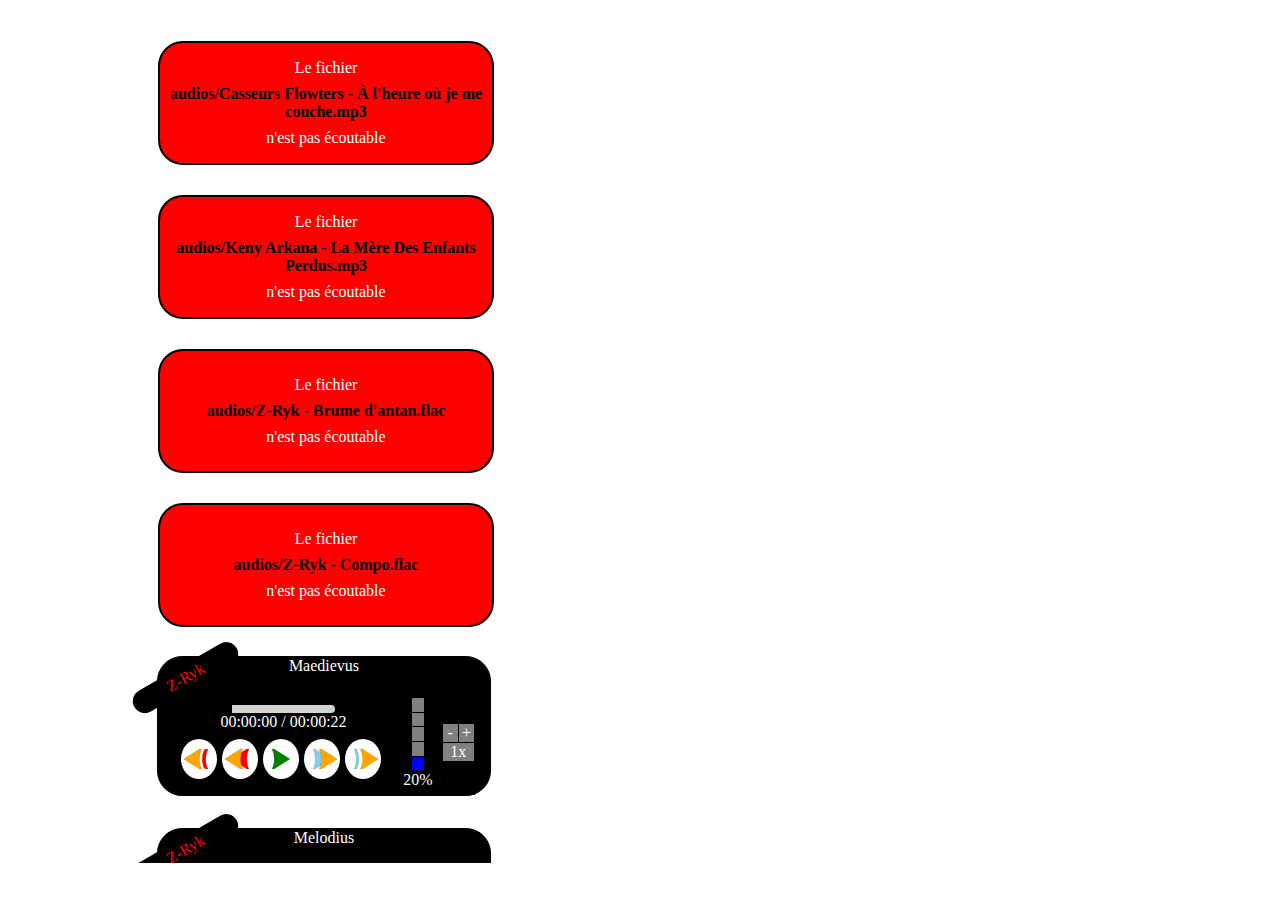
==== index.html @ 06283a5b ":memo: add info_bulle + manage vars" ====
<!DOCTYPE html>
<html lang="fr">

<head>
    <meta charset="UTF-8">
    <meta http-equiv="X-UA-Compatible" content="IE=edge">
    <meta name="viewport" content="width=device-width, initial-scale=1.0">
    <title>Zik Lector</title>
    <script src="scripts/utils.js"></script>
</head>

<body>
    <script type="text/javascript">
        var lecteur = new Lecteur();
        Lecteur.useStyleProgressBar(true);
        Lecteur.setColorTime([
            "blue",
            "green",
            "yellow",
            "red"
        ]);
        lecteur.addRecord("audios/Casseurs Flowters - À l'heure où je me couche.mp3");
        lecteur.addRecord("audios/Keny Arkana - La Mère Des Enfants Perdus.mp3");
        lecteur.addRecord("audios/Z-Ryk - Brume d'antan.flac");
        lecteur.addRecord("audios/Z-Ryk - Compo.flac");
        lecteur.addRecord("audios/Z-Ryk - Maedievus.flac");
        lecteur.addRecord("audios/Z-Ryk - Melodius.flac");
        lecteur.addRecord("audios/Z-Ryk - Mi locura.flac");
        lecteur.addRecord("audios/Z-Ryk - Riff.flac");
        lecteur.addRecord("audios/Z-Ryk - Street Song.flac");
        lecteur.init();
    </script>
</body>

</html>
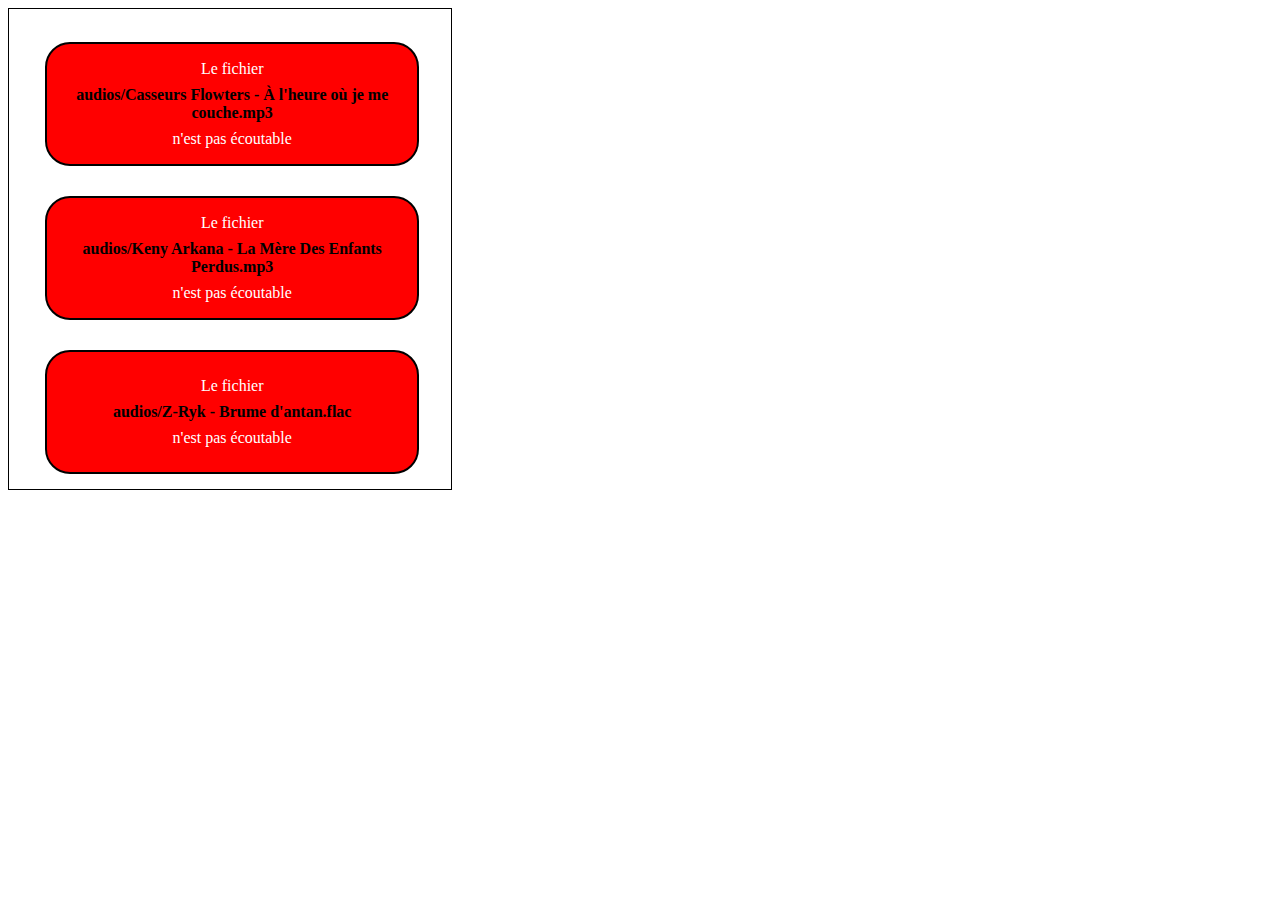
==== commit da0a496a: ":memo: refactor + add looping song" ====
--- a/index.html
+++ b/index.html
@@ -10,26 +10,28 @@
 </head>
 
 <body>
-    <script type="text/javascript">
-        var lecteur = new Lecteur();
-        Lecteur.useStyleProgressBar(true);
-        Lecteur.setColorTime([
-            "blue",
-            "green",
-            "yellow",
-            "red"
-        ]);
-        lecteur.addRecord("audios/Casseurs Flowters - À l'heure où je me couche.mp3");
-        lecteur.addRecord("audios/Keny Arkana - La Mère Des Enfants Perdus.mp3");
-        lecteur.addRecord("audios/Z-Ryk - Brume d'antan.flac");
-        lecteur.addRecord("audios/Z-Ryk - Compo.flac");
-        lecteur.addRecord("audios/Z-Ryk - Maedievus.flac");
-        lecteur.addRecord("audios/Z-Ryk - Melodius.flac");
-        lecteur.addRecord("audios/Z-Ryk - Mi locura.flac");
-        lecteur.addRecord("audios/Z-Ryk - Riff.flac");
-        lecteur.addRecord("audios/Z-Ryk - Street Song.flac");
-        lecteur.init();
-    </script>
+    <div style="border: 1px solid black;width: 35%;height: 30em;">
+        <script type="text/javascript">
+            var lecteur = new Lecteur();
+            Lecteur.useStyleProgressBar(true);
+            Lecteur.setColorTime([
+                "blue",
+                "green",
+                "yellow",
+                "red"
+            ]);
+            lecteur.addRecord("audios/Casseurs Flowters - À l'heure où je me couche.mp3");
+            lecteur.addRecord("audios/Keny Arkana - La Mère Des Enfants Perdus.mp3");
+            lecteur.addRecord("audios/Z-Ryk - Brume d'antan.flac");
+            lecteur.addRecord("audios/Z-Ryk - Compo.flac");
+            lecteur.addRecord("audios/Z-Ryk - Maedievus.flac");
+            lecteur.addRecord("audios/Z-Ryk - Melodius.flac");
+            lecteur.addRecord("audios/Z-Ryk - Mi locura.flac");
+            lecteur.addRecord("audios/Z-Ryk - Riff.flac");
+            lecteur.addRecord("audios/Z-Ryk - Street Song.flac");
+            lecteur.show();
+        </script>
+    </div>
 </body>
 
 </html>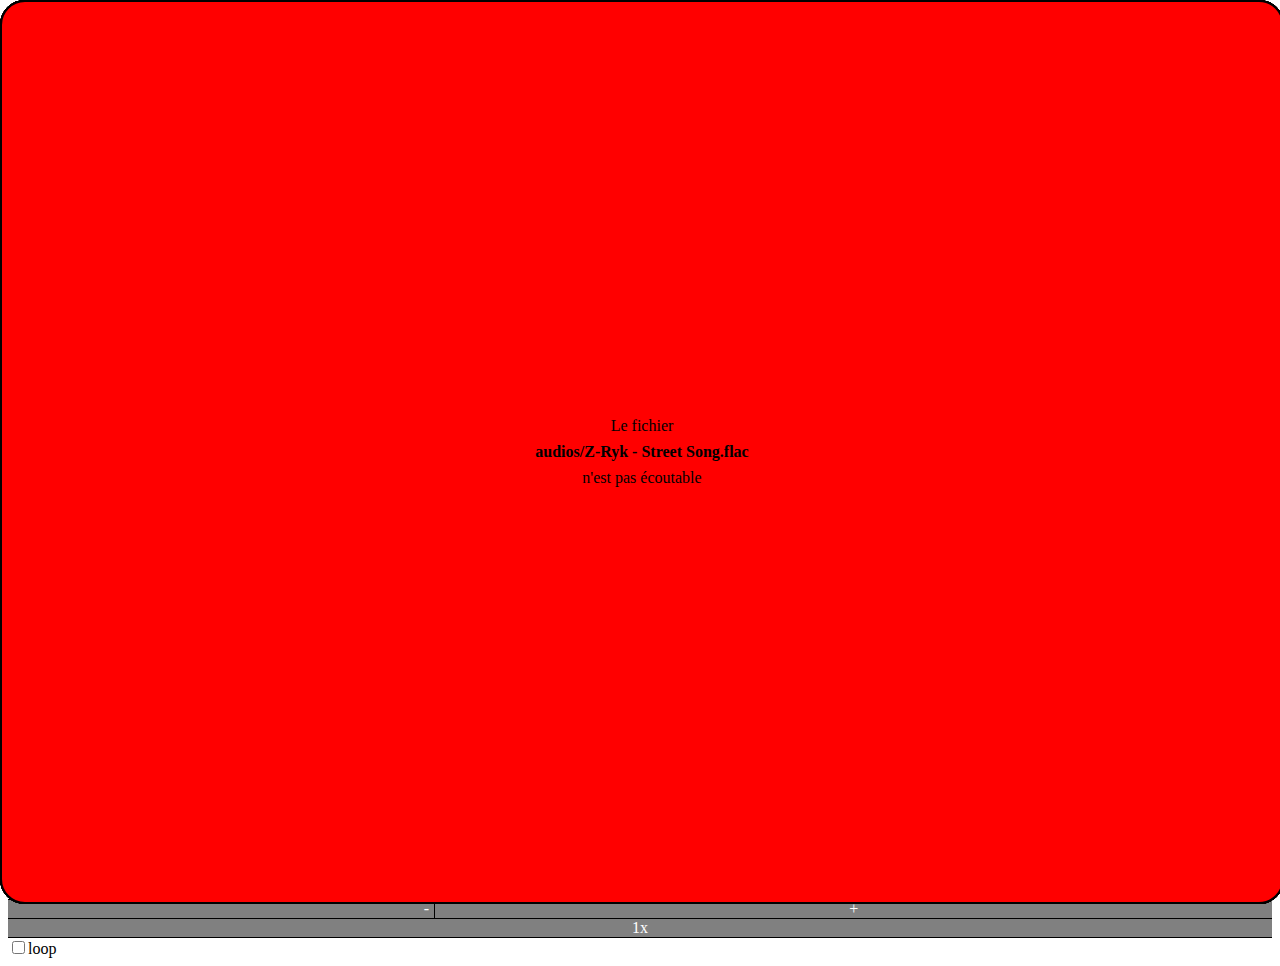
==== commit fb5f3859: "add record" ====
--- a/index.html
+++ b/index.html
@@ -10,28 +10,29 @@
 </head>
 
 <body>
-    <div style="border: 1px solid black;width: 35%;height: 30em;">
-        <script type="text/javascript">
-            var lecteur = new Lecteur();
-            Lecteur.useStyleProgressBar(true);
-            Lecteur.setColorTime([
-                "blue",
-                "green",
-                "yellow",
-                "red"
-            ]);
-            lecteur.addRecord("audios/Casseurs Flowters - À l'heure où je me couche.mp3");
-            lecteur.addRecord("audios/Keny Arkana - La Mère Des Enfants Perdus.mp3");
-            lecteur.addRecord("audios/Z-Ryk - Brume d'antan.flac");
-            lecteur.addRecord("audios/Z-Ryk - Compo.flac");
-            lecteur.addRecord("audios/Z-Ryk - Maedievus.flac");
-            lecteur.addRecord("audios/Z-Ryk - Melodius.flac");
-            lecteur.addRecord("audios/Z-Ryk - Mi locura.flac");
-            lecteur.addRecord("audios/Z-Ryk - Riff.flac");
-            lecteur.addRecord("audios/Z-Ryk - Street Song.flac");
-            lecteur.show();
-        </script>
+    <div id="ctnr">
+        <div id="audios"></div>
     </div>
+
+    <script type="text/javascript">
+        var lecteur = new Lecteur();
+        Lecteur.setColorTime([
+            "blue",
+            "green",
+            "yellow"
+        ]);
+        lecteur.addRecord("audios/Casseurs Flowters - À l'heure où je me couche.mp3");
+        lecteur.addRecord("audios/Keny Arkana - La Mère Des Enfants Perdus.mp3");
+	lecteur.addRecord("audios/Générique - Arsène Lupin.mp3");
+        lecteur.addRecord("audios/Z-Ryk - Brume d'antan.flac");
+        lecteur.addRecord("audios/Z-Ryk - Compo.flac");
+        lecteur.addRecord("audios/Z-Ryk - Maedievus.flac");
+        lecteur.addRecord("audios/Z-Ryk - Melodius.flac");
+        lecteur.addRecord("audios/Z-Ryk - Mi locura.flac");
+        lecteur.addRecord("audios/Z-Ryk - Riff.flac");
+        lecteur.addRecord("audios/Z-Ryk - Street Song.flac");
+        lecteur.init();
+    </script>
 </body>
 
-</html>+</html>
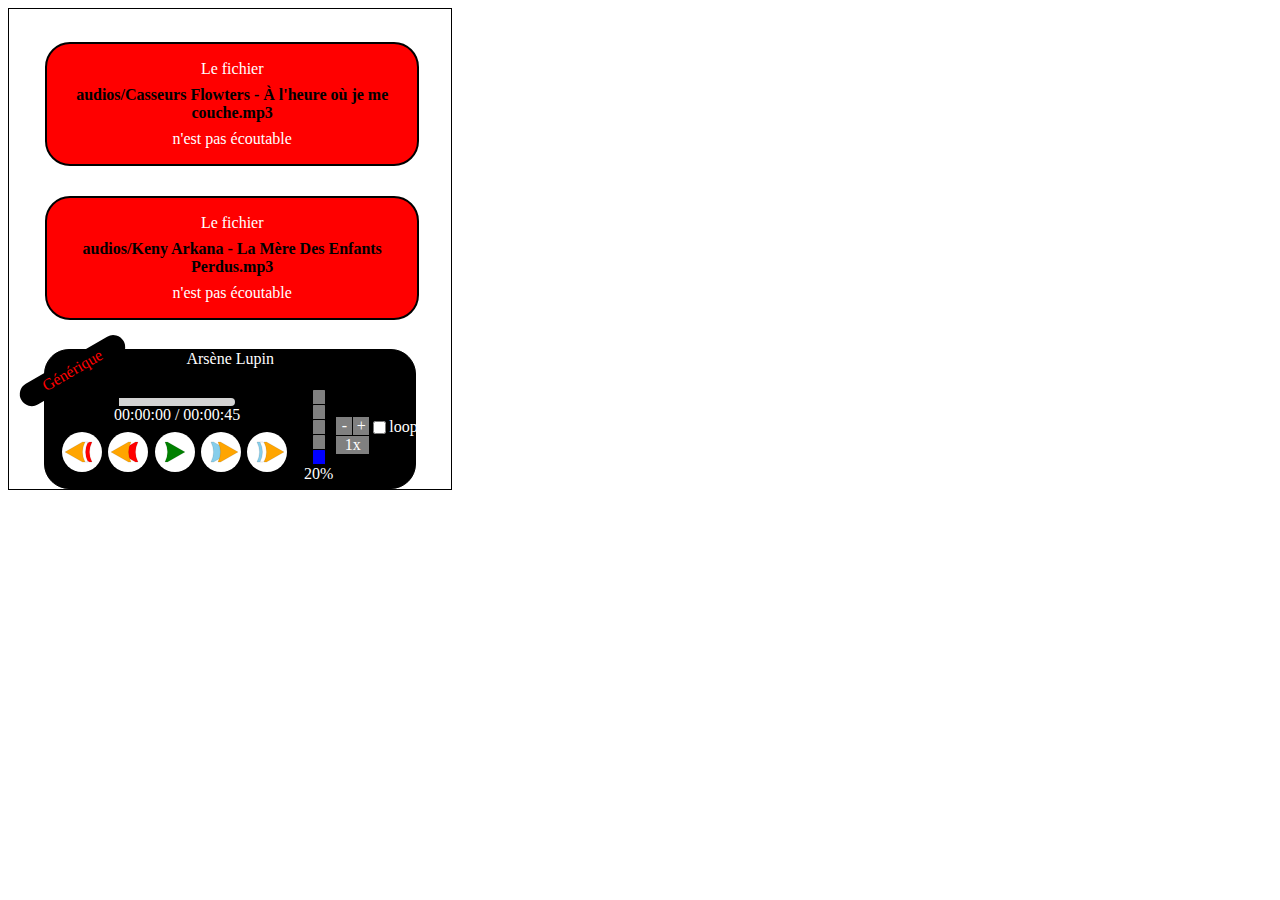
==== commit 68548e83: "fix conflicts" ====
--- a/index.html
+++ b/index.html
@@ -7,32 +7,33 @@
     <meta name="viewport" content="width=device-width, initial-scale=1.0">
     <title>Zik Lector</title>
     <script src="scripts/utils.js"></script>
+    <!-- <script src="https://bouquet-cedric.github.io/lecteur-audio/scripts/utils.js"></script> -->
 </head>
 
 <body>
-    <div id="ctnr">
-        <div id="audios"></div>
+    <div style="border: 1px solid black;width: 35%;height: 30em;">
+        <script type="text/javascript">
+            var lecteur = new Lecteur();
+            Lecteur.useStyleProgressBar(true);
+            Lecteur.setColorTime([
+                "blue",
+                "green",
+                "yellow",
+                "red"
+            ]);
+            lecteur.addRecord("audios/Casseurs Flowters - À l'heure où je me couche.mp3");
+            lecteur.addRecord("audios/Keny Arkana - La Mère Des Enfants Perdus.mp3");
+			lecteur.addRecord("audios/Générique - Arsène Lupin.mp3");
+            lecteur.addRecord("audios/Z-Ryk - Brume d'antan.flac");
+            lecteur.addRecord("audios/Z-Ryk - Compo.flac");
+            lecteur.addRecord("audios/Z-Ryk - Maedievus.flac");
+            lecteur.addRecord("audios/Z-Ryk - Melodius.flac");
+            lecteur.addRecord("audios/Z-Ryk - Mi locura.flac");
+            lecteur.addRecord("audios/Z-Ryk - Riff.flac");
+            lecteur.addRecord("audios/Z-Ryk - Street Song.flac");
+            lecteur.show();
+        </script>
     </div>
-
-    <script type="text/javascript">
-        var lecteur = new Lecteur();
-        Lecteur.setColorTime([
-            "blue",
-            "green",
-            "yellow"
-        ]);
-        lecteur.addRecord("audios/Casseurs Flowters - À l'heure où je me couche.mp3");
-        lecteur.addRecord("audios/Keny Arkana - La Mère Des Enfants Perdus.mp3");
-	lecteur.addRecord("audios/Générique - Arsène Lupin.mp3");
-        lecteur.addRecord("audios/Z-Ryk - Brume d'antan.flac");
-        lecteur.addRecord("audios/Z-Ryk - Compo.flac");
-        lecteur.addRecord("audios/Z-Ryk - Maedievus.flac");
-        lecteur.addRecord("audios/Z-Ryk - Melodius.flac");
-        lecteur.addRecord("audios/Z-Ryk - Mi locura.flac");
-        lecteur.addRecord("audios/Z-Ryk - Riff.flac");
-        lecteur.addRecord("audios/Z-Ryk - Street Song.flac");
-        lecteur.init();
-    </script>
 </body>
 
 </html>
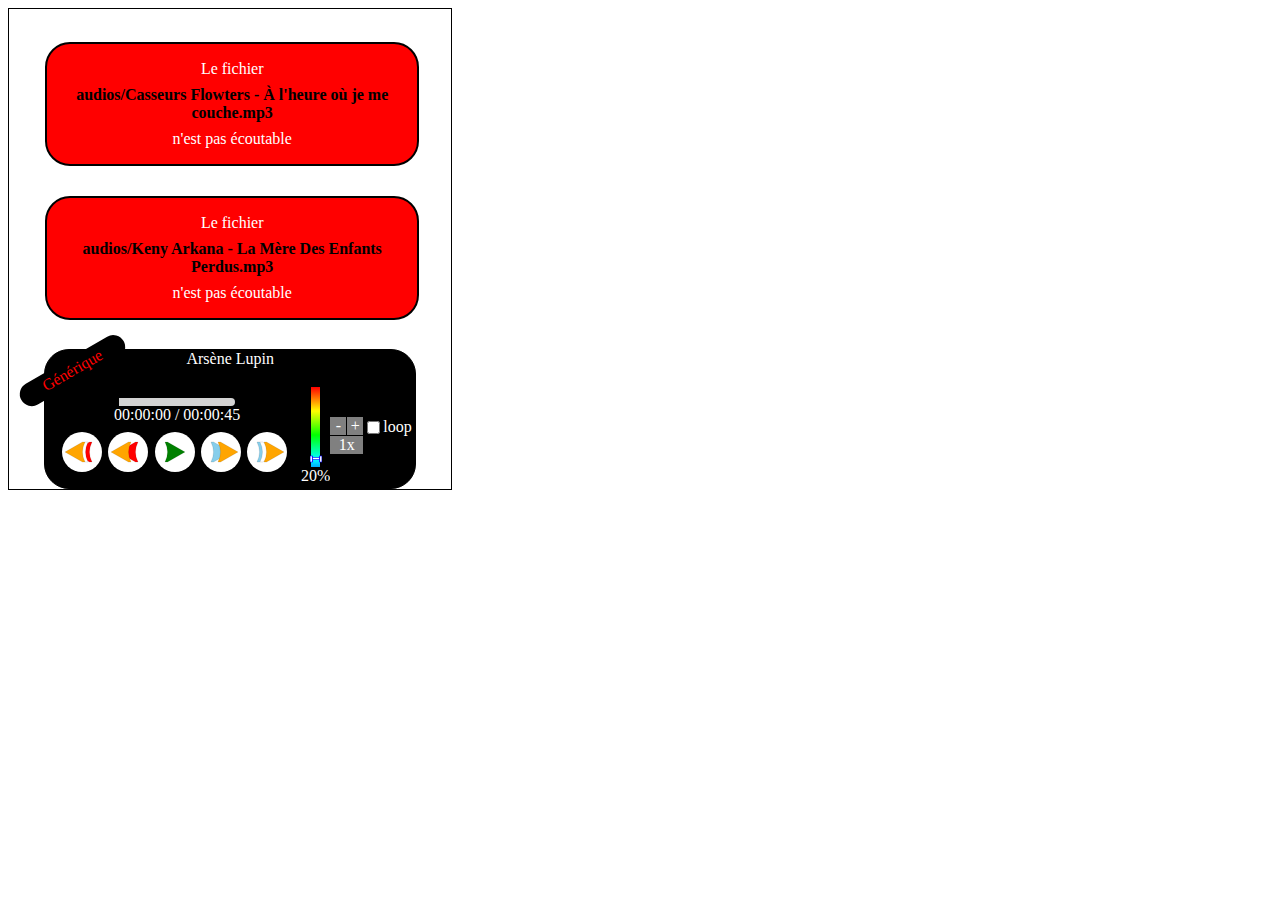
==== commit c4479239: "update volume barre" ====
--- a/index.html
+++ b/index.html
@@ -23,7 +23,7 @@
             ]);
             lecteur.addRecord("audios/Casseurs Flowters - À l'heure où je me couche.mp3");
             lecteur.addRecord("audios/Keny Arkana - La Mère Des Enfants Perdus.mp3");
-			lecteur.addRecord("audios/Générique - Arsène Lupin.mp3");
+            lecteur.addRecord("audios/Générique - Arsène Lupin.mp3");
             lecteur.addRecord("audios/Z-Ryk - Brume d'antan.flac");
             lecteur.addRecord("audios/Z-Ryk - Compo.flac");
             lecteur.addRecord("audios/Z-Ryk - Maedievus.flac");
@@ -36,4 +36,4 @@
     </div>
 </body>
 
-</html>
+</html>